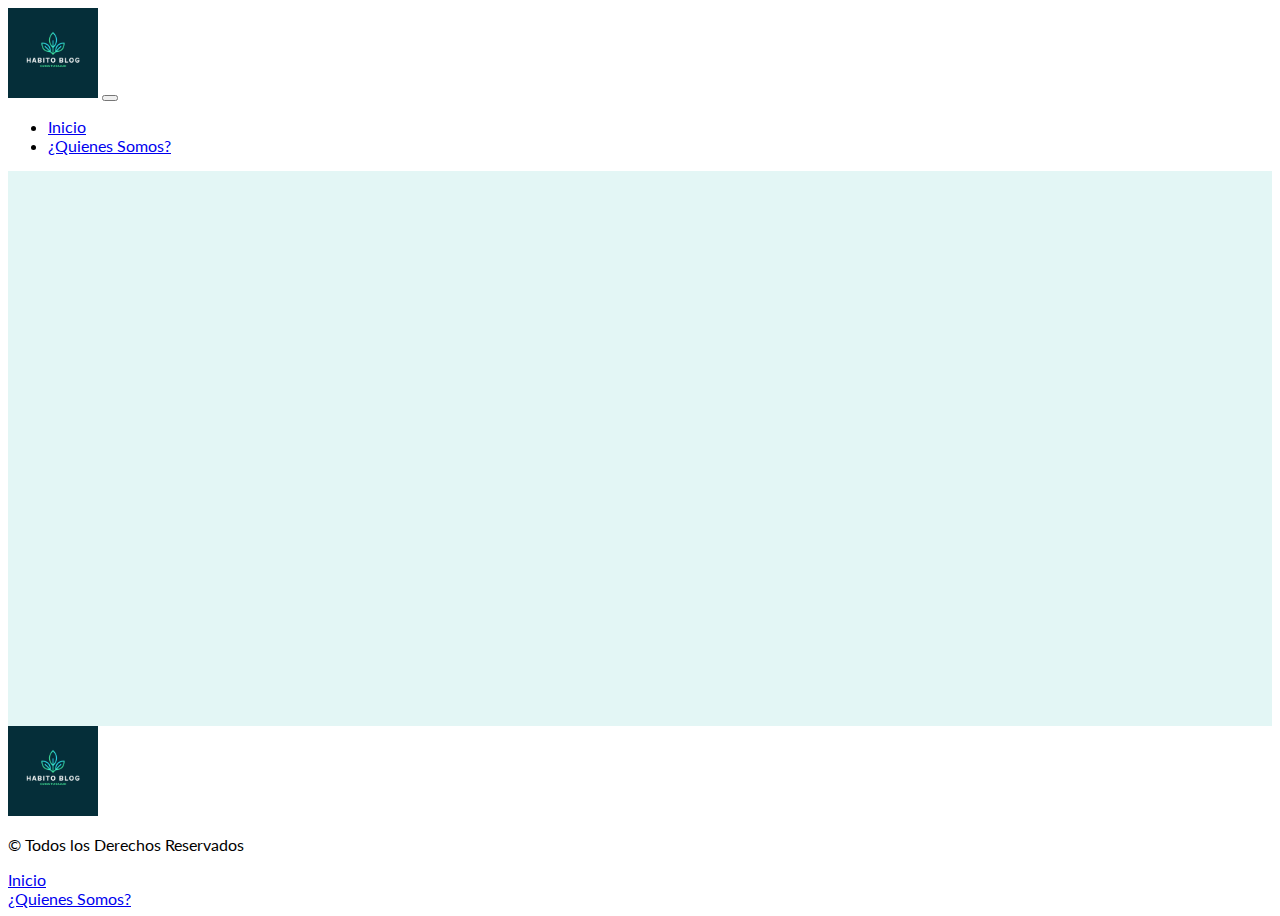
==== pages/disciplina.html @ 20fd2939 "Se empezo a realizar el articulo 4 que tratara sobre el habito de la disciplina" ====
<!DOCTYPE html>
<html lang="es">
  <head>
    <meta charset="UTF-8" />
    <meta http-equiv="X-UA-Compatible" content="IE=edge" />
    <meta name="viewport" content="width=device-width, initial-scale=1.0" />
    <meta name="author" content="" />
    <meta
      name="description"
      content="blog habitos-saludables contiene diferentes articulos sobre estos, esta pagina trata sobre que es Mindfulness"
    />
    <meta name="keywords" content="blog, habitos, salud, Mindfulness" />
    <link
      href="https://cdn.jsdelivr.net/npm/bootstrap@5.3.0-alpha2/dist/css/bootstrap.min.css"
      rel="stylesheet"
      integrity="sha384-aFq/bzH65dt+w6FI2ooMVUpc+21e0SRygnTpmBvdBgSdnuTN7QbdgL+OapgHtvPp"
      crossorigin="anonymous"
    />

    <link
      rel="stylesheet"
      href="https://cdn.jsdelivr.net/npm/bootstrap-icons@1.10.4/font/bootstrap-icons.css"
    />
    <link rel="stylesheet" href="../css/style.css" />
    <title>Habitos Saludables</title>
  </head>
  <body>
    <header>
      <nav class="navbar navbar-expand-lg bg-body-secondary">
        <div class="container">
          <a class="navbar-brand" href="index.html"
            ><img class="img-fluid logo" src="../img/Salud.png" alt="logo"
          /></a>
          <button
            class="navbar-toggler"
            type="button"
            data-bs-toggle="collapse"
            data-bs-target="#navbarSupportedContent"
            aria-controls="navbarSupportedContent"
            aria-expanded="false"
            aria-label="Toggle navigation"
          >
            <span class="navbar-toggler-icon"></span>
          </button>
          <div class="collapse navbar-collapse" id="navbarSupportedContent">
            <ul class="navbar-nav ms-auto mb-2 mb-lg-0">
              <li class="nav-item">
                <a
                  class="nav-link active fs-4"
                  aria-current="page"
                  href="../index.html"
                  >Inicio</a
                >
              </li>
              <li class="nav-item">
                <a
                  class="nav-link fs-4 mx-lg-3"
                  href="../pages/sobrenosotros.html"
                  >¿Quienes Somos?</a
                >
              </li>
            </ul>
          </div>
        </div>
      </nav>
    </header>
    <main>
        
    </main>
    <footer class="py-5 bg-body-secondary">
      <section class="container">
        <article class="row">
          <aside class="col-md-4 text-center text-md-start">
            <a href="index.html"
              ><img class="img-fluid logo" src="../img/Salud.png" alt="logo"
            /></a>
          </aside>
          <aside class="col-md-4 text-center">
            <p class="fs-4">&copy; Todos los Derechos Reservados</p>
          </aside>
          <aside class="col-md-4 text-center text-md-end">
            <a class="text-decoration-none text-dark fs-4" href="../index.html"
              ><li class="list-unstyled">Inicio</li></a
            >
            <a
              class="text-decoration-none text-dark fs-4"
              href="../pages/sobrenosotros.html"
              ><li class="list-unstyled">¿Quienes Somos?</li></a
            >
          </aside>
        </article>
      </section>
    </footer>
    <script
      src="https://cdn.jsdelivr.net/npm/bootstrap@5.3.0-alpha2/dist/js/bootstrap.bundle.min.js"
      integrity="sha384-qKXV1j0HvMUeCBQ+QVp7JcfGl760yU08IQ+GpUo5hlbpg51QRiuqHAJz8+BrxE/N"
      crossorigin="anonymous"
    ></script>
    <script src="../js/app.js"></script>
  </body>
</html>
---- css/style.css ----
@import url('https://fonts.googleapis.com/css2?family=Lato&display=swap');
.logo{
    width: 90px;
    object-fit: cover;
}

body{
    min-height: 100vh;
    display: flex;
    flex-direction: column;
    font-family: 'Lato', sans-serif;

}
main{
     flex-grow: 1;
     background-color: #e3f6f5;
}

.main-art{
   
   background-color:#fffffe ; 
    
}
.encabezado-art{
    background-color: #e3f6f5;
}
.titulo-art{
    background-color:#ffd803;
    color: #2d334a;
}
.p-art{
    text-align: justify;
}
textarea {
    height: 100px;
    width: 100%;
    resize: none;
}

@media all and (min-width: 992px){
    .imagen{
        width: 25rem;
    }
}
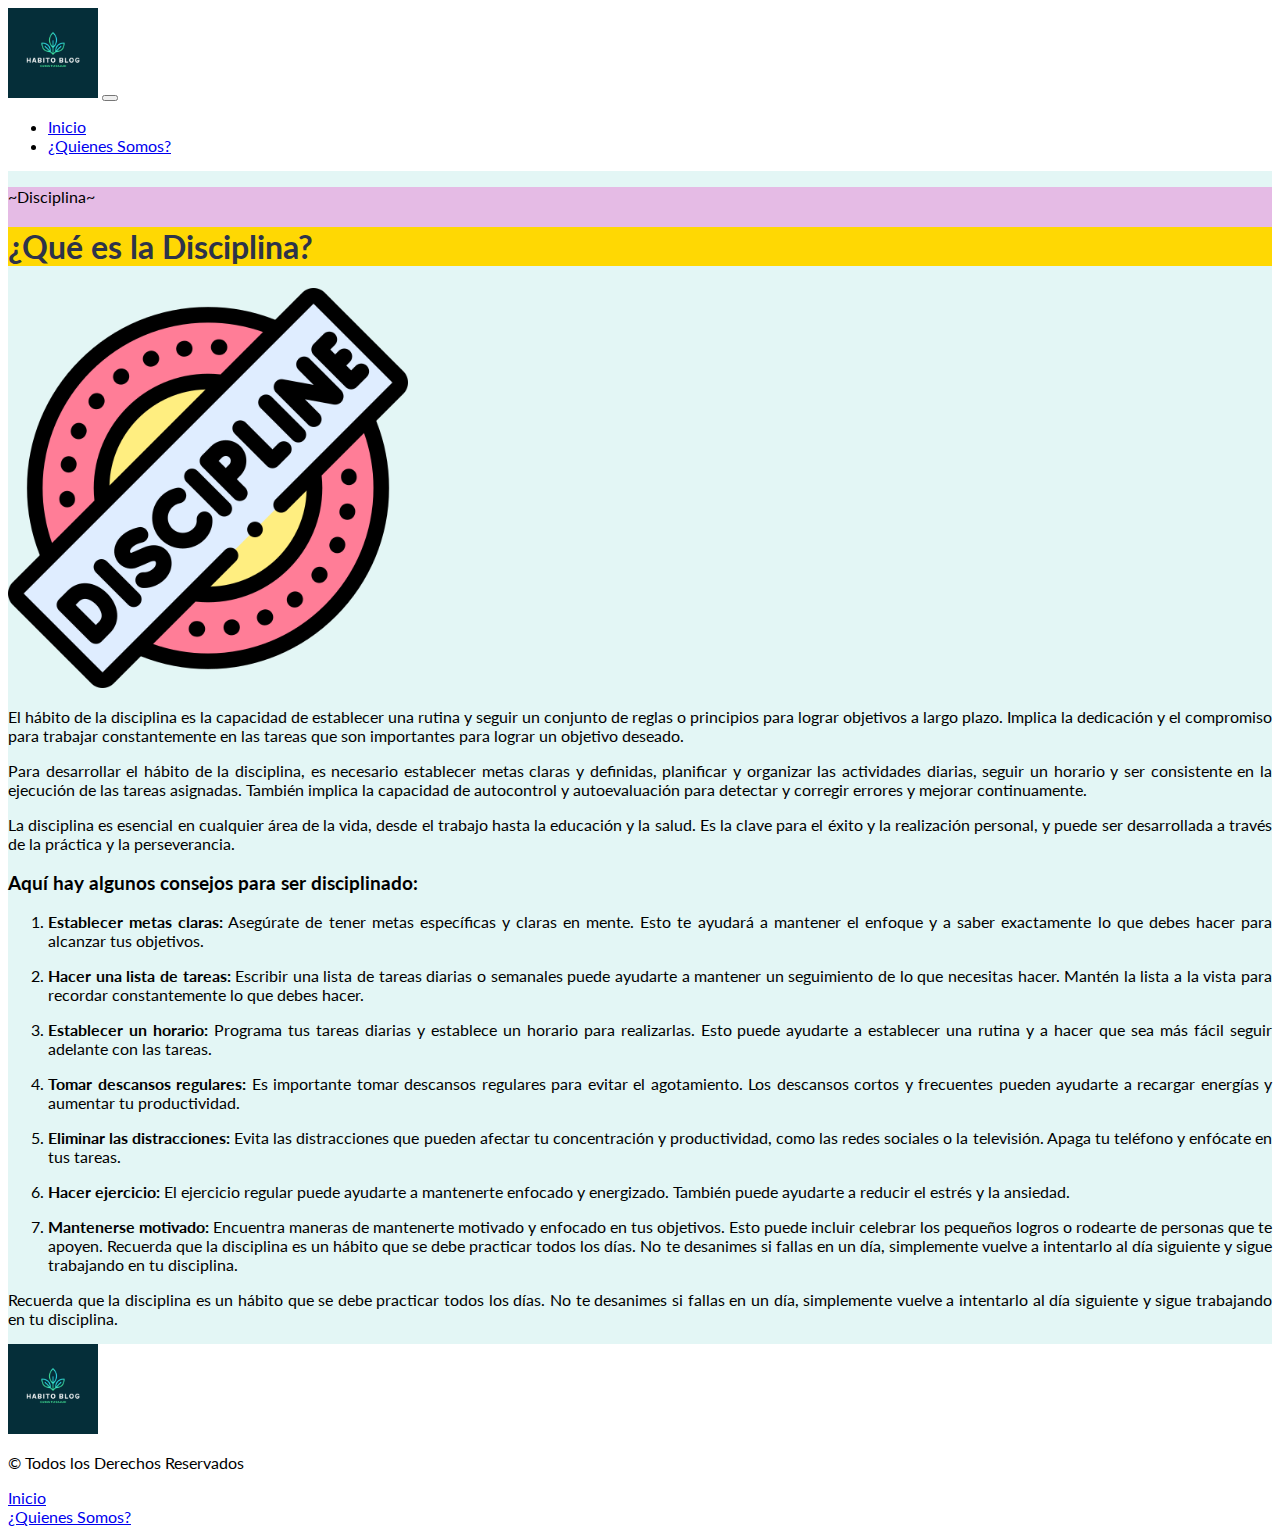
==== commit 6c9482f4: "Se termino de realizar el articulo4" ====
--- a/pages/disciplina.html
+++ b/pages/disciplina.html
@@ -7,9 +7,9 @@
     <meta name="author" content="" />
     <meta
       name="description"
-      content="blog habitos-saludables contiene diferentes articulos sobre estos, esta pagina trata sobre que es Mindfulness"
+      content="blog habitos-saludables contiene diferentes articulos sobre estos, esta pagina trata sobre la disciplina"
     />
-    <meta name="keywords" content="blog, habitos, salud, Mindfulness" />
+    <meta name="keywords" content="blog, habitos, salud, disciplina" />
     <link
       href="https://cdn.jsdelivr.net/npm/bootstrap@5.3.0-alpha2/dist/css/bootstrap.min.css"
       rel="stylesheet"
@@ -22,7 +22,7 @@
       href="https://cdn.jsdelivr.net/npm/bootstrap-icons@1.10.4/font/bootstrap-icons.css"
     />
     <link rel="stylesheet" href="../css/style.css" />
-    <title>Habitos Saludables</title>
+    <title>Disciplina</title>
   </head>
   <body>
     <header>
@@ -65,7 +65,109 @@
       </nav>
     </header>
     <main>
-        
+      <section class="encabezado-art4">
+        <p class="text-center fst-italic pt-4">~Disciplina~</p>
+        <section class="titulo-art text-center fw-semibold p-3">
+          <h1 class="text-decoration-underline">¿Qué es la Disciplina?</h1>
+        </section>
+      </section>
+      <article class="p-3">
+        <div class="text-center">
+          <img
+            src="../img/disciplina.png"
+            alt="logo disciplina"
+            class="imagen img-fluid mb-5"
+          />
+        </div>
+        <p class="p-art">
+          El hábito de la disciplina es la capacidad de establecer una rutina y
+          seguir un conjunto de reglas o principios para lograr objetivos a
+          largo plazo. Implica la dedicación y el compromiso para trabajar
+          constantemente en las tareas que son importantes para lograr un
+          objetivo deseado.
+        </p>
+        <p class="p-art">
+          Para desarrollar el hábito de la disciplina, es necesario establecer
+          metas claras y definidas, planificar y organizar las actividades
+          diarias, seguir un horario y ser consistente en la ejecución de las
+          tareas asignadas. También implica la capacidad de autocontrol y
+          autoevaluación para detectar y corregir errores y mejorar
+          continuamente.
+        </p>
+        <p class="p-art">
+          La disciplina es esencial en cualquier área de la vida, desde el
+          trabajo hasta la educación y la salud. Es la clave para el éxito y la
+          realización personal, y puede ser desarrollada a través de la práctica
+          y la perseverancia.
+        </p>
+        <h3 class="text-start fw-bold fs-3 mt-5">
+          Aquí hay algunos consejos para ser disciplinado:
+        </h3>
+        <ol class="mt-5">
+          <li>
+            <p class="p-art">
+              <b>Establecer metas claras:</b> Asegúrate de tener metas
+              específicas y claras en mente. Esto te ayudará a mantener el
+              enfoque y a saber exactamente lo que debes hacer para alcanzar tus
+              objetivos.
+            </p>
+          </li>
+          <li>
+            <p class="p-art">
+              <b>Hacer una lista de tareas:</b> Escribir una lista de tareas
+              diarias o semanales puede ayudarte a mantener un seguimiento de lo
+              que necesitas hacer. Mantén la lista a la vista para recordar
+              constantemente lo que debes hacer.
+            </p>
+          </li>
+          <li>
+            <p class="p-art">
+              <b>Establecer un horario:</b> Programa tus tareas diarias y
+              establece un horario para realizarlas. Esto puede ayudarte a
+              establecer una rutina y a hacer que sea más fácil seguir adelante
+              con las tareas.
+            </p>
+          </li>
+          <li>
+            <p class="p-art">
+              <b>Tomar descansos regulares:</b> Es importante tomar descansos
+              regulares para evitar el agotamiento. Los descansos cortos y
+              frecuentes pueden ayudarte a recargar energías y aumentar tu
+              productividad.
+            </p>
+          </li>
+          <li>
+            <p class="p-art">
+              <b> Eliminar las distracciones:</b> Evita las distracciones que
+              pueden afectar tu concentración y productividad, como las redes
+              sociales o la televisión. Apaga tu teléfono y enfócate en tus
+              tareas.
+            </p>
+          </li>
+          <li>
+            <p class="p-art">
+              <b>Hacer ejercicio:</b> El ejercicio regular puede ayudarte a
+              mantenerte enfocado y energizado. También puede ayudarte a reducir
+              el estrés y la ansiedad.
+            </p>
+          </li>
+          <li>
+            <p class="p-art">
+              <b>Mantenerse motivado:</b> Encuentra maneras de mantenerte
+              motivado y enfocado en tus objetivos. Esto puede incluir celebrar
+              los pequeños logros o rodearte de personas que te apoyen. Recuerda
+              que la disciplina es un hábito que se debe practicar todos los
+              días. No te desanimes si fallas en un día, simplemente vuelve a
+              intentarlo al día siguiente y sigue trabajando en tu disciplina.
+            </p>
+          </li>
+        </ol>
+        <p class="p-art fst-italic fs-5">
+          Recuerda que la disciplina es un hábito que se debe practicar todos
+          los días. No te desanimes si fallas en un día, simplemente vuelve a
+          intentarlo al día siguiente y sigue trabajando en tu disciplina.
+        </p>
+      </article>
     </main>
     <footer class="py-5 bg-body-secondary">
       <section class="container">
@@ -98,4 +200,4 @@
     ></script>
     <script src="../js/app.js"></script>
   </body>
-</html>+</html>
--- a/css/style.css
+++ b/css/style.css
@@ -24,6 +24,10 @@
 .encabezado-art{
     background-color: #e3f6f5;
 }
+.encabezado-art4{
+    background-color: rgb(229, 187, 229);
+}
+
 .titulo-art{
     background-color:#ffd803;
     color: #2d334a;
